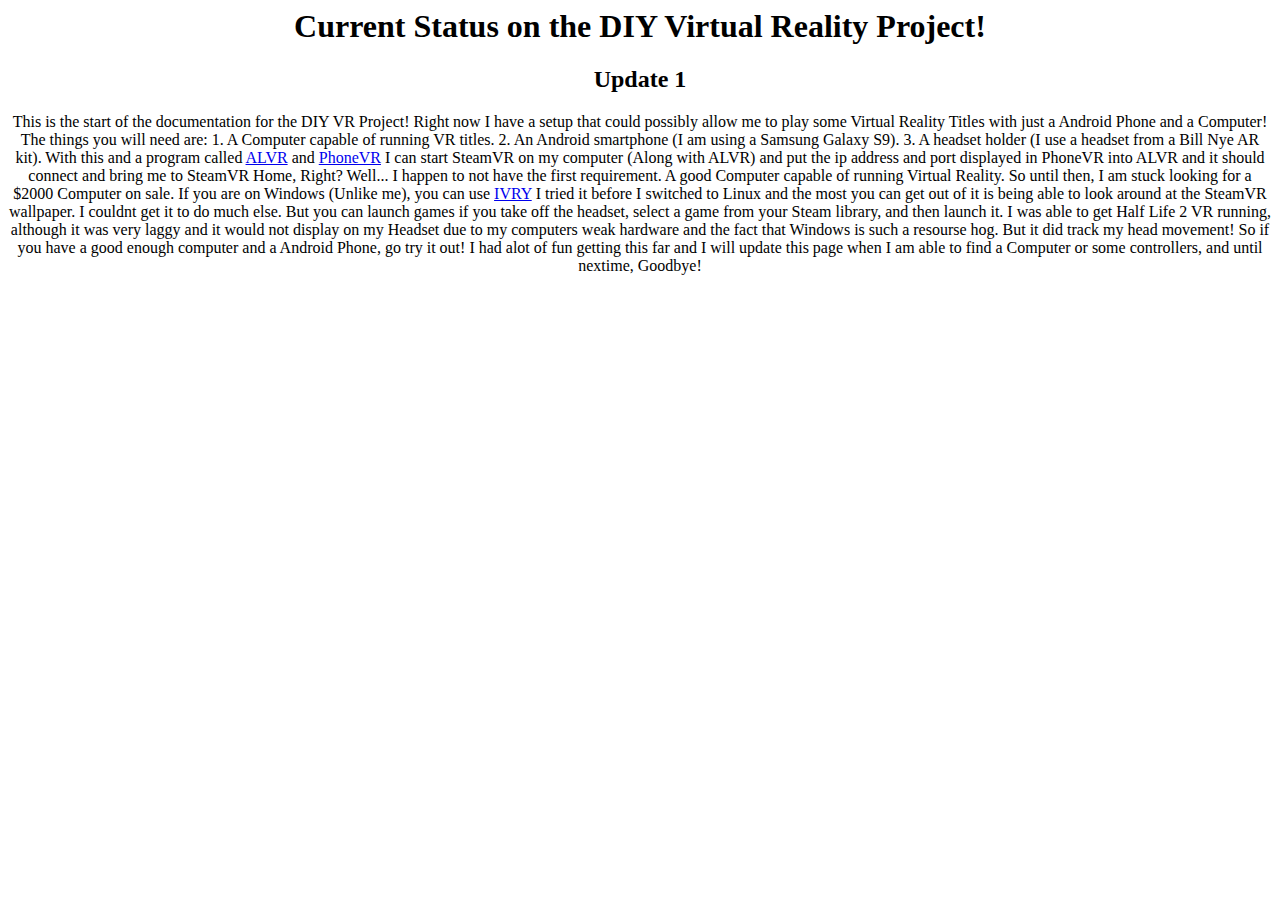
==== diyvrpage.html @ 894fe0a7 "Create diyvrpage.html" ====
<html>
  <body>
    <center>
      <h1>
        Current Status on the DIY Virtual Reality Project!
      </h1>
      <h2>Update 1</h2>
        <p>
          This is the start of the documentation for the DIY VR Project!
          Right now I have a setup that could possibly allow me to play
          some Virtual Reality Titles with just a Android Phone and a Computer!
          The things you will need are:
          1. A Computer capable of running VR titles.
          2. An Android smartphone (I am using a Samsung Galaxy S9).
          3. A headset holder (I use a headset from a Bill Nye AR kit).
          With this and a program called <a href="https://github.com/alvr-org/ALVR">ALVR</a> and <a href="https://github.com/PhoneVR-Developers/PhoneVR">PhoneVR</a>
          I can start SteamVR on my computer (Along with ALVR) and put the ip 
          address and port displayed in PhoneVR into ALVR and it should connect
          and bring me to SteamVR Home, Right? Well... I happen to not have the
          first requirement. A good Computer capable of running Virtual Reality.
          So until then, I am stuck looking for a $2000 Computer on sale.
          If you are on Windows (Unlike me), you can use <a href="https://store.steampowered.com/app/992490/iVRy_Driver_for_SteamVR/">IVRY</a>
          I tried it before I switched to Linux and the most you can get out of it
          is being able to look around at the SteamVR wallpaper. I couldnt get it to do much else.
          But you can launch games if you take off the headset, select a game from
          your Steam library, and then launch it. I was able to get Half Life 2 VR
          running, although it was very laggy and it would not display on my
          Headset due to my computers weak hardware and the fact that Windows
          is such a resourse hog. But it did track my head movement!
          So if you have a good enough computer and a Android Phone, go try it
          out! I had alot of fun getting this far and I will update this page
          when I am able to find a Computer or some controllers, and until
          nextime, Goodbye!
        </p>
    </center>
  </body>
</html>
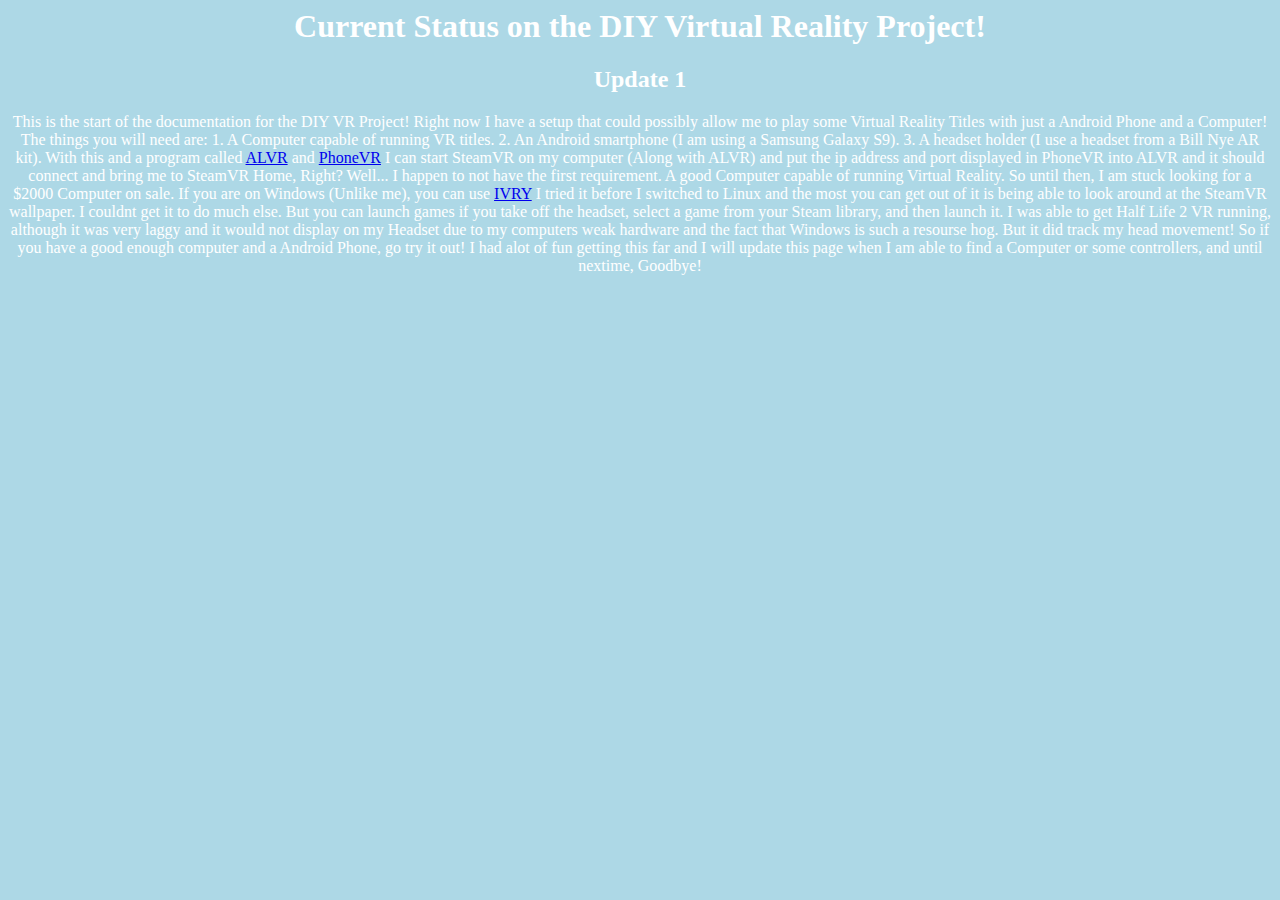
==== commit 10bba838: "The Color Update! diyvrpage.html" ====
--- a/diyvrpage.html
+++ b/diyvrpage.html
@@ -1,11 +1,11 @@
 <html>
-  <body>
+  <body bgcolor="lightblue">
     <center>
-      <h1>
+      <h1 style="color: white;">
         Current Status on the DIY Virtual Reality Project!
       </h1>
-      <h2>Update 1</h2>
-        <p>
+      <h2 style="color: white;">Update 1</h2>
+        <p style="color: white;">
           This is the start of the documentation for the DIY VR Project!
           Right now I have a setup that could possibly allow me to play
           some Virtual Reality Titles with just a Android Phone and a Computer!
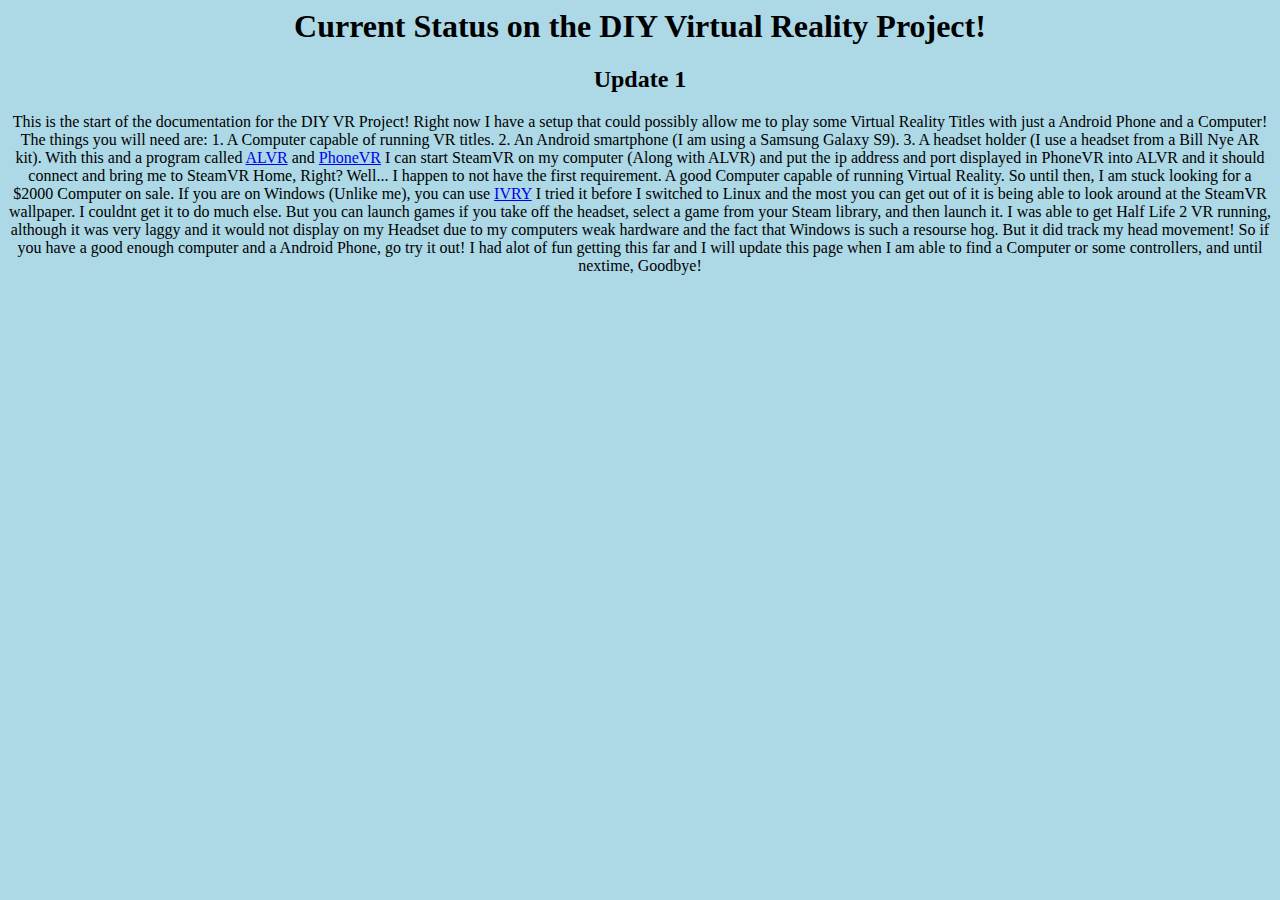
==== commit b14d4a35: "The Color Update! diyvrpage.html" ====
--- a/diyvrpage.html
+++ b/diyvrpage.html
@@ -1,11 +1,11 @@
 <html>
   <body bgcolor="lightblue">
     <center>
-      <h1 style="color: white;">
+      <h1 style="color: black;">
         Current Status on the DIY Virtual Reality Project!
       </h1>
-      <h2 style="color: white;">Update 1</h2>
-        <p style="color: white;">
+      <h2 style="color: black;">Update 1</h2>
+        <p style="color: black;">
           This is the start of the documentation for the DIY VR Project!
           Right now I have a setup that could possibly allow me to play
           some Virtual Reality Titles with just a Android Phone and a Computer!
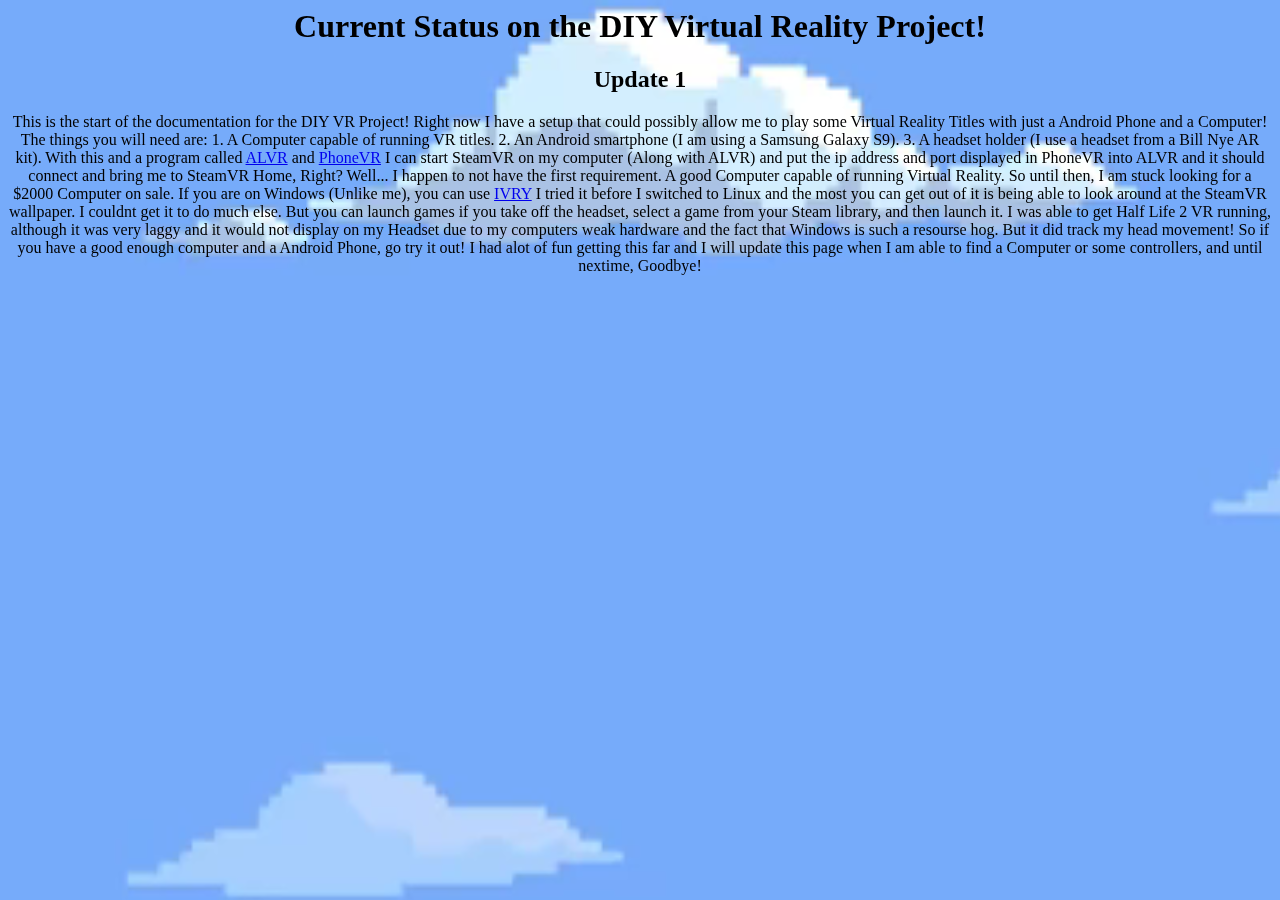
==== commit ab8b277d: "The Video Update! v10 diyvrpage.html" ====
--- a/diyvrpage.html
+++ b/diyvrpage.html
@@ -1,5 +1,18 @@
 <html>
-  <body bgcolor="lightblue">
+  <body>
+    <video autoplay muted loop>
+        <source src="videos/Clouds.mp4">
+    </video>
+        <style>
+            video {
+  position: fixed;
+  top: 0;
+  left: 0;
+  min-width: 100%;
+  min-height: 180%;
+  z-index:-100;
+}
+        </style>
     <center>
       <h1 style="color: black;">
         Current Status on the DIY Virtual Reality Project!
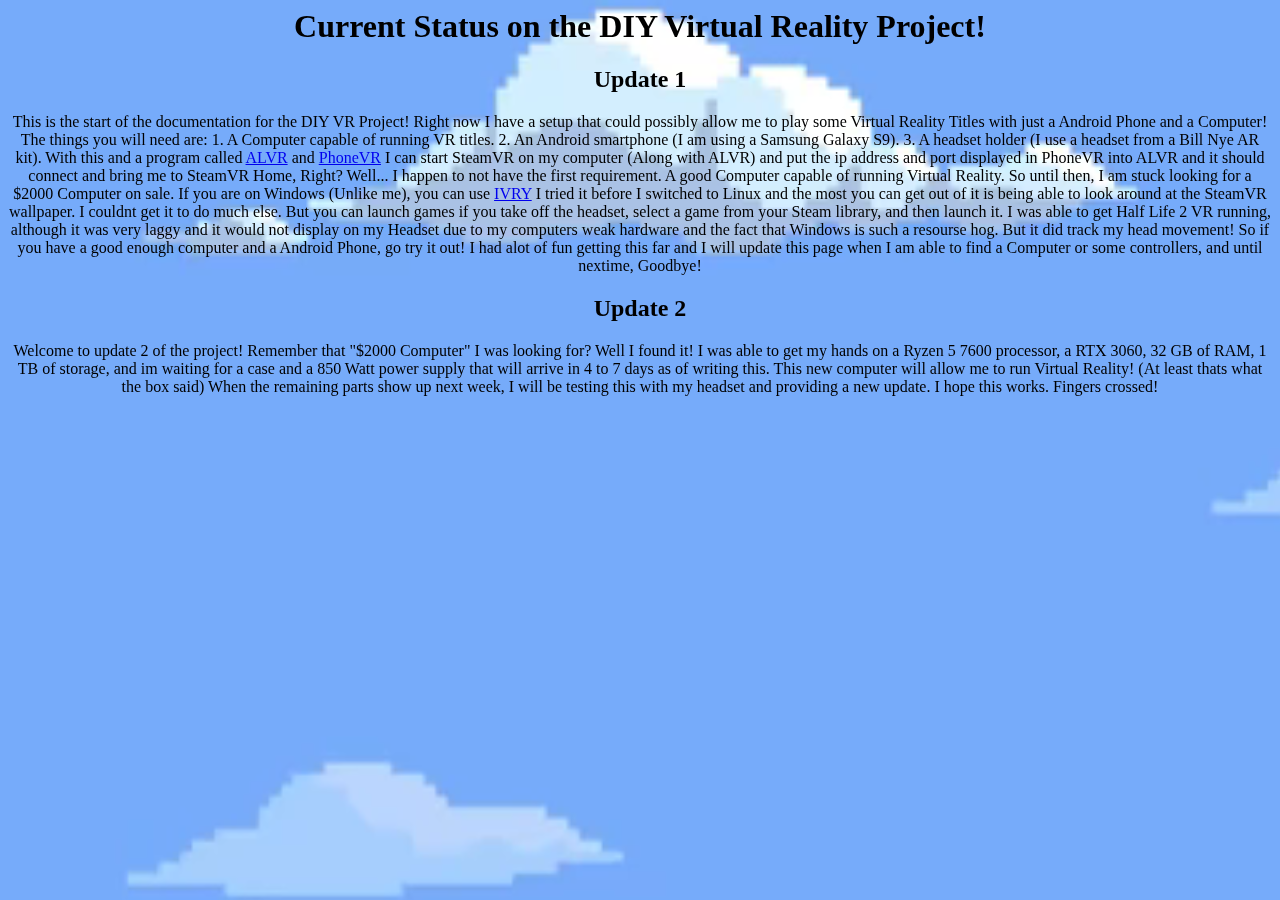
==== commit c2fd2723: "DIY VR Update 2!" ====
--- a/diyvrpage.html
+++ b/diyvrpage.html
@@ -1,4 +1,8 @@
 <html>
+  <head>
+    <title>FredSite</title>
+    <link rel="icon" type="image/x-icon" href="/images/favicon.ico">
+</head>
   <body>
     <video autoplay muted loop>
         <source src="videos/Clouds.mp4">
@@ -45,6 +49,13 @@
           when I am able to find a Computer or some controllers, and until
           nextime, Goodbye!
         </p>
+      <h2 style=color: black;">Update 2</h2>
+        <p style="color: black;">
+          Welcome to update 2 of the project! Remember that "$2000 Computer" I was looking for? Well I found it! I was able to get my hands on a Ryzen 5 7600 processor,
+          a RTX 3060, 32 GB of RAM, 1 TB of storage, and im waiting for a case and a 850 Watt power supply that will arrive in 4 to 7 days as of writing this. This new computer
+          will allow me to run Virtual Reality! &#40;At least thats what the box said&#41; When the remaining parts show up next week, I will be testing this with my headset and
+          providing a new update. I hope this works. Fingers crossed!
+        </p>
     </center>
   </body>
 </html>
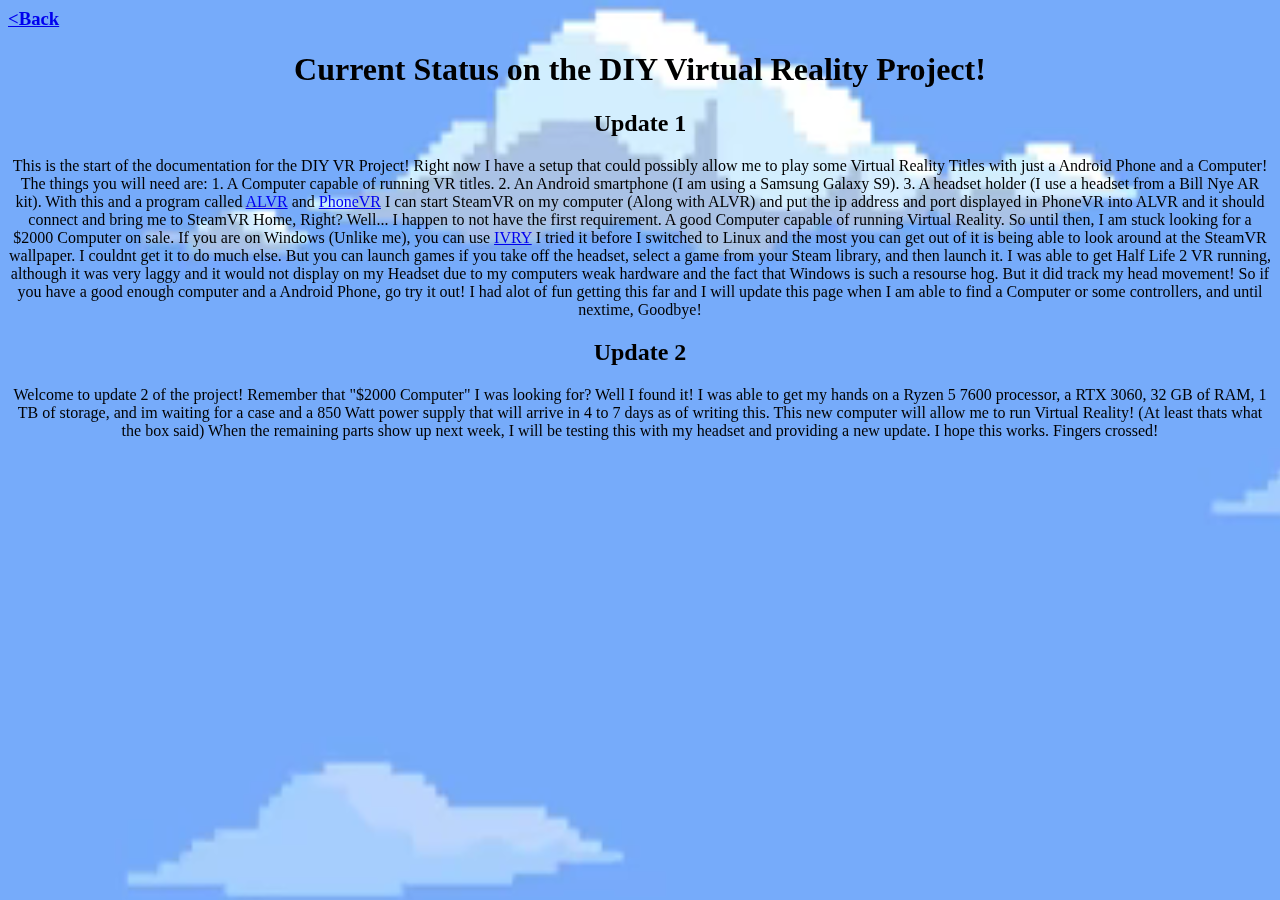
==== commit cf043170: "Back button Update! v1 (And labels on DIY VR page)" ====
--- a/diyvrpage.html
+++ b/diyvrpage.html
@@ -7,6 +7,7 @@
     <video autoplay muted loop>
         <source src="videos/Clouds.mp4">
     </video>
+    <!-- put this into a CSS file! -->
         <style>
             video {
   position: fixed;
@@ -17,7 +18,12 @@
   z-index:-100;
 }
         </style>
+    <!-- back button -->
+    <h3>
+      <a href="https://furociousfred.mooo.com/">&#60;Back</a>
+    </h3>
     <center>
+      <!-- Updates on the project -->
       <h1 style="color: black;">
         Current Status on the DIY Virtual Reality Project!
       </h1>
